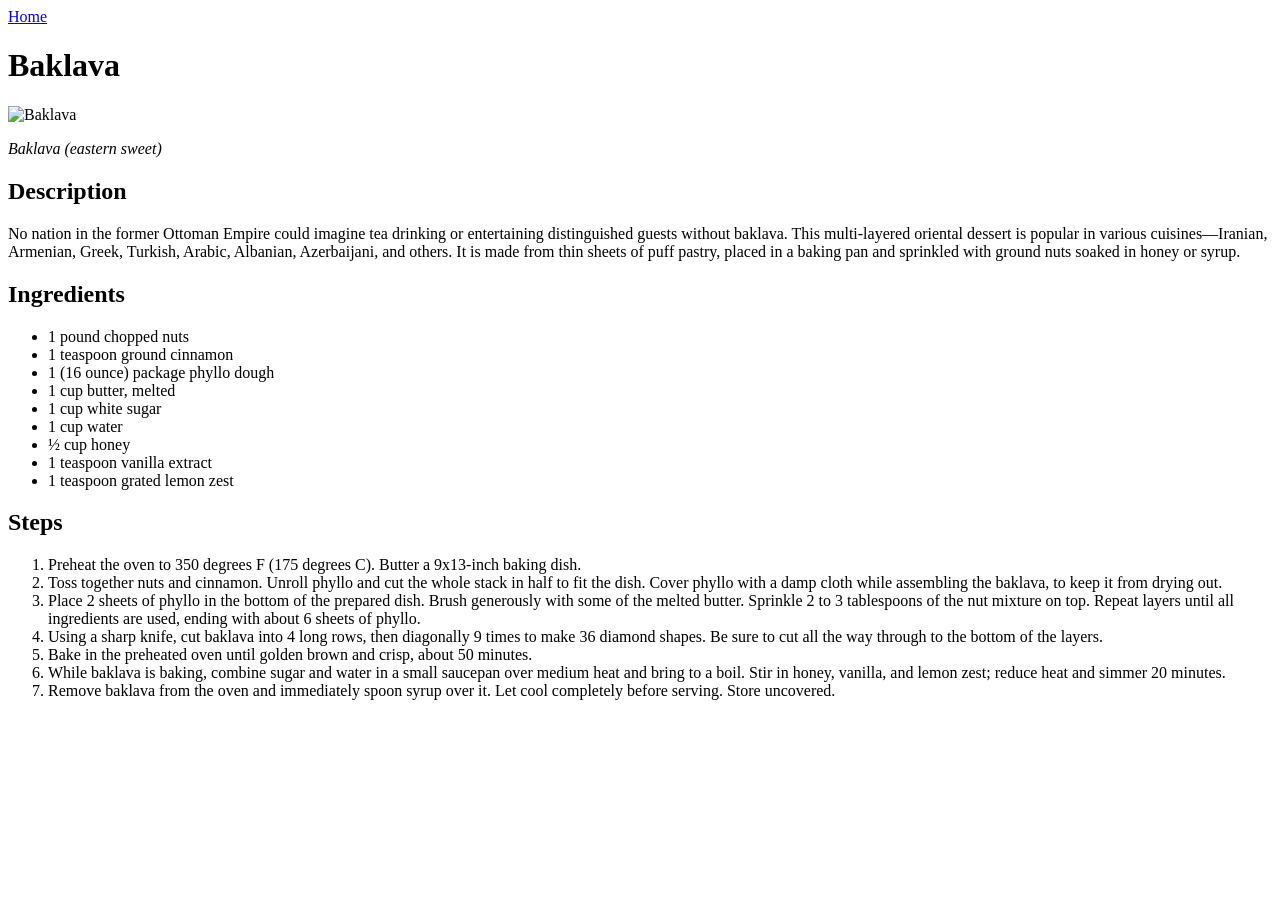
==== recipes/baklava.html @ 6769b7cf "Create baklava.html and add data" ====
<!DOCTYPE html>
<html lang ="en">
    <head>  
        <meta charset = "UTF-8">
        <title>Baklava</title>
        
    <body>
        <a href="../index.html">Home</a>
        <h1>Baklava</h1>
        <img src = "https://prime-star.ru/upload/blog-files/pop-desert-3.jpg" alt = "Baklava">
        <p><i>Baklava (eastern sweet)</i></p>
        <h2>Description</h2>
        <p>No nation in the former Ottoman Empire could imagine tea drinking or entertaining distinguished guests without baklava. This multi-layered oriental dessert is popular in various cuisines—Iranian, Armenian, Greek, Turkish, Arabic, Albanian, Azerbaijani, and others. It is made from thin sheets of puff pastry, placed in a baking pan and sprinkled with ground nuts soaked in honey or syrup.</p>
        
        <h2>Ingredients</h2>
        <ul>
            <li>1 pound chopped nuts</li>
            <li>1 teaspoon ground cinnamon</li>
            <li>1 (16 ounce) package phyllo dough</li>
            <li>1 cup butter, melted</li>
            <li>1 cup white sugar</li>
            <li>1 cup water</li>
            <li>½ cup honey</li>
            <li>1 teaspoon vanilla extract</li>
            <li>1 teaspoon grated lemon zest</li>
        
        </ul>
        <h2>Steps</h2>
        <ol>
            <li>Preheat the oven to 350 degrees F (175 degrees C). Butter a 9x13-inch baking dish.</li>
            <li>Toss together nuts and cinnamon. Unroll phyllo and cut the whole stack in half to fit the dish. Cover phyllo with a damp cloth while assembling the baklava, to keep it from drying out.</li>
            <li>Place 2 sheets of phyllo in the bottom of the prepared dish. Brush generously with some of the melted butter. Sprinkle 2 to 3 tablespoons of the nut mixture on top. Repeat layers until all ingredients are used, ending with about 6 sheets of phyllo.</li>
            <li>Using a sharp knife, cut baklava into 4 long rows, then diagonally 9 times to make 36 diamond shapes. Be sure to cut all the way through to the bottom of the layers.</li>
            <li>Bake in the preheated oven until golden brown and crisp, about 50 minutes.</li>
            <li>While baklava is baking, combine sugar and water in a small saucepan over medium heat and bring to a boil. Stir in honey, vanilla, and lemon zest; reduce heat and simmer 20 minutes.</li>
            <li>Remove baklava from the oven and immediately spoon syrup over it. Let cool completely before serving. Store uncovered.</li>

        </ol>
</p>
    </body>
</html>
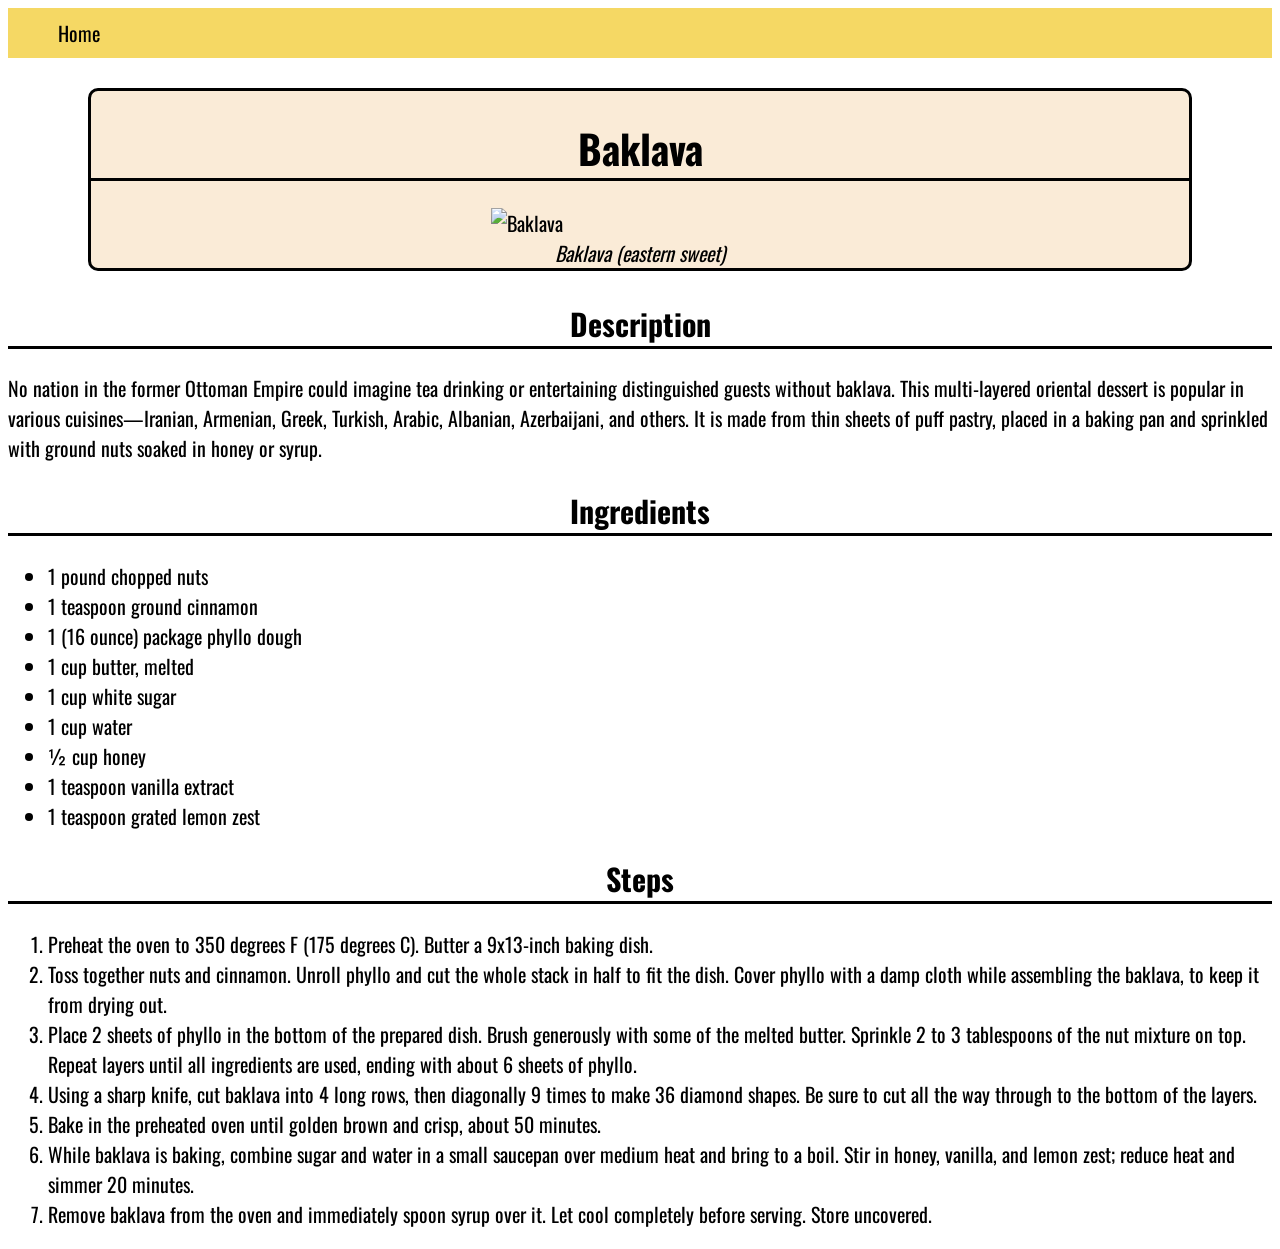
==== commit 25beb1d8: "style: add base styles to recepie pages" ====
--- a/recipes/baklava.html
+++ b/recipes/baklava.html
@@ -3,16 +3,24 @@
     <head>  
         <meta charset = "UTF-8">
         <title>Baklava</title>
-        
+        <link rel="stylesheet" href="../styles.css">
+        <link rel="preconnect" href="https://fonts.googleapis.com">
+<link rel="preconnect" href="https://fonts.gstatic.com" crossorigin>
+<link href="https://fonts.googleapis.com/css2?family=Oswald:wght@200..700&display=swap" rel="stylesheet">
+    </head>
     <body>
-        <a href="../index.html">Home</a>
-        <h1>Baklava</h1>
+        <div class ="menu">
+            <a href="../index.html">Home</a>
+        </div>
+        <div class= "box">
+        <div class = "name"><h1>Baklava</h1></div>
         <img src = "https://prime-star.ru/upload/blog-files/pop-desert-3.jpg" alt = "Baklava">
-        <p><i>Baklava (eastern sweet)</i></p>
+        <div class= "italic"><i>Baklava (eastern sweet)</i></div>
+        </div>
         <h2>Description</h2>
         <p>No nation in the former Ottoman Empire could imagine tea drinking or entertaining distinguished guests without baklava. This multi-layered oriental dessert is popular in various cuisines—Iranian, Armenian, Greek, Turkish, Arabic, Albanian, Azerbaijani, and others. It is made from thin sheets of puff pastry, placed in a baking pan and sprinkled with ground nuts soaked in honey or syrup.</p>
         
-        <h2>Ingredients</h2>
+        <div class = "leftSide"><h2>Ingredients</h2></div>
         <ul>
             <li>1 pound chopped nuts</li>
             <li>1 teaspoon ground cinnamon</li>
@@ -25,7 +33,7 @@
             <li>1 teaspoon grated lemon zest</li>
         
         </ul>
-        <h2>Steps</h2>
+        <div class = "leftSide"><h2>Steps</h2></div>
         <ol>
             <li>Preheat the oven to 350 degrees F (175 degrees C). Butter a 9x13-inch baking dish.</li>
             <li>Toss together nuts and cinnamon. Unroll phyllo and cut the whole stack in half to fit the dish. Cover phyllo with a damp cloth while assembling the baklava, to keep it from drying out.</li>
--- a/styles.css
+++ b/styles.css
@@ -0,0 +1,51 @@
+
+body{
+    font-family: "Oswald", sans-serif;
+    font-size: 20px;
+}
+.menu{
+    padding-left: 50px;
+    padding-bottom:10px;
+    padding-top:10px;
+    background-color: rgb(245, 216, 100);
+}
+a{
+    text-decoration: none;
+    color: black;
+}
+
+.box{
+    margin: 30px 80px;
+    border: 3px solid black;
+    border-radius: 10px;
+    background-color: antiquewhite;
+}
+
+img{
+    max-width: 500px;
+    margin: 0 400px 0 400px;
+}
+
+.leftside{
+    margin-right:500px
+}
+
+h1{
+    text-align: center;
+    border-bottom: 3px solid black;
+}
+h2{
+    text-align: center;
+    border-bottom: 3px solid black;
+}
+
+ul{
+
+}
+
+ol{
+
+}
+.italic{
+    text-align: center;
+}
